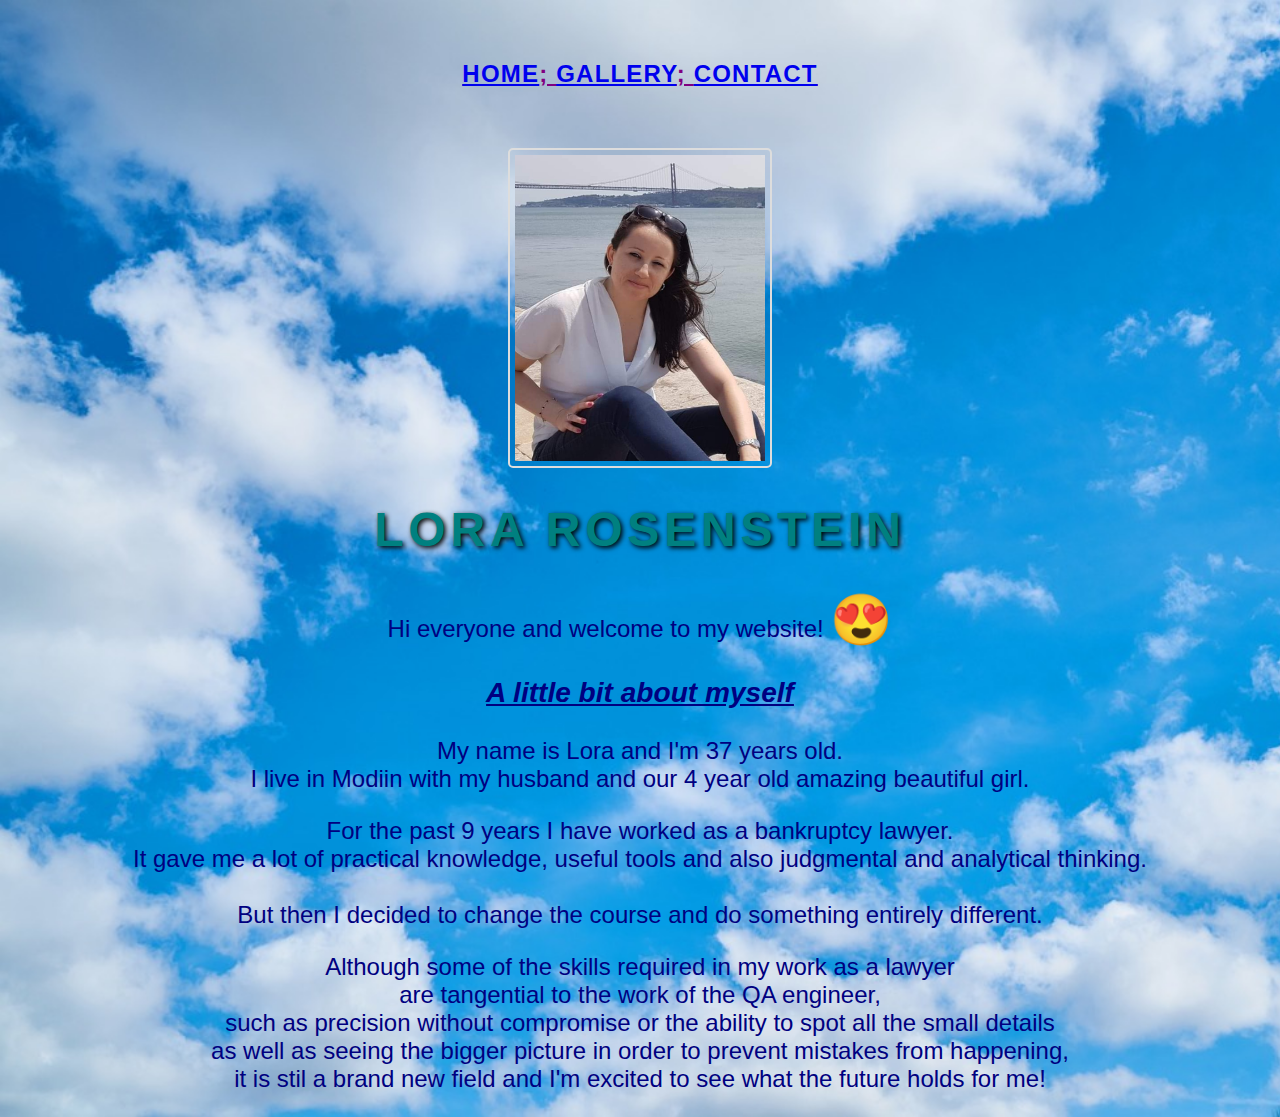
==== index.html @ 1c0565e4 "Update index.html" ====
<html>
<head>
	<title>My Website</title>
	<link rel="stylesheet" type="text/css" href="style.css">
</head>
<body>
 
	<h1><p><a href="index.html">HOME</a>;
		<a href="gallery.html">GALLERY</a>;
		<a href="contact.html">CONTACT</a></p></h1>
	<img src="image5.jpg"/>
	<h2>LORA ROSENSTEIN</h2>
Hi everyone and welcome to my website! <span style='font-size:50px;'>&#128525;</span>
	<h3><u><i>A little bit about myself</u></h3></i>
	
My name is Lora and I'm 37 years old.<br/> I live in Modiin with my husband and our 4 year old amazing beautiful girl.
<p>
For the past 9 years I have worked as a bankruptcy lawyer. <br/> It gave me a lot of practical knowledge, useful tools and also judgmental and analytical thinking. <br/>
 <br/>But then I decided to change the course and do something entirely different. <p/> 
Although some of the skills required in my work as a lawyer  <br/> are tangential to the work of the QA engineer,<br/> such as precision without compromise or 
the ability to spot all the small details <br/> as well as seeing the bigger picture in order to prevent mistakes from happening,<br/> it is stil a brand new field and I'm excited to see what the future holds for me!  
</body>
</html>
---- style.css ----
body {
		
background-image: url("sky1.jpg");
background-repeat: no-repeat;
background-size: cover;
  font-size: 1.5em;
 font-family:"Arial";
 text-align: center;
 color: navy;
}

h1 {
  color: purple;
  margin: 1em;
  padding: 0.5em;
  font-family:"Arial";
  text-decoration: underline;
  font-weight: bold;
  font-size: 1em;
   letter-spacing: 0.05em;
   
}

h2 {
  color: teal; 
  text-shadow: 2px 2px 5px black;
  margin: 0.3em;
  padding: 0.4em;
  font-family:"Arial";
  font-weight: bold;
  font-size: 2em;
   letter-spacing: 0.1em;
   
}

img {
  border: 2px solid #ddd;
  border-radius: 5px;
  padding: 5px;
  width: 250px;
}
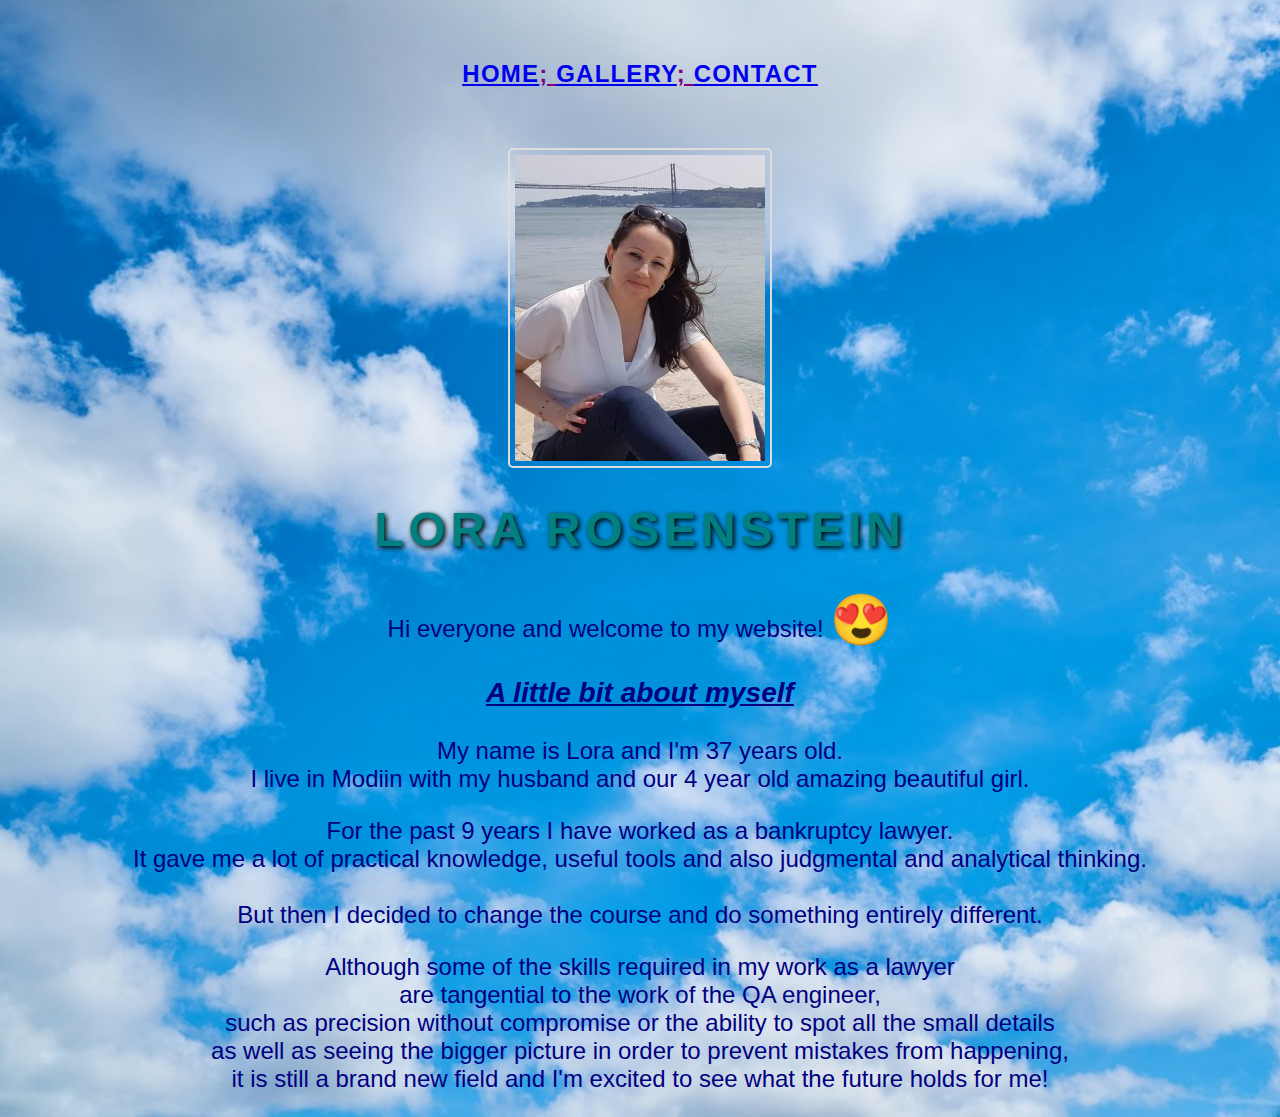
==== commit 34b02087: "Update index.html" ====
--- a/index.html
+++ b/index.html
@@ -18,6 +18,6 @@
 For the past 9 years I have worked as a bankruptcy lawyer. <br/> It gave me a lot of practical knowledge, useful tools and also judgmental and analytical thinking. <br/>
  <br/>But then I decided to change the course and do something entirely different. <p/> 
 Although some of the skills required in my work as a lawyer  <br/> are tangential to the work of the QA engineer,<br/> such as precision without compromise or 
-the ability to spot all the small details <br/> as well as seeing the bigger picture in order to prevent mistakes from happening,<br/> it is stil a brand new field and I'm excited to see what the future holds for me!  
+the ability to spot all the small details <br/> as well as seeing the bigger picture in order to prevent mistakes from happening,<br/> it is still a brand new field and I'm excited to see what the future holds for me!  
 </body>
 </html>
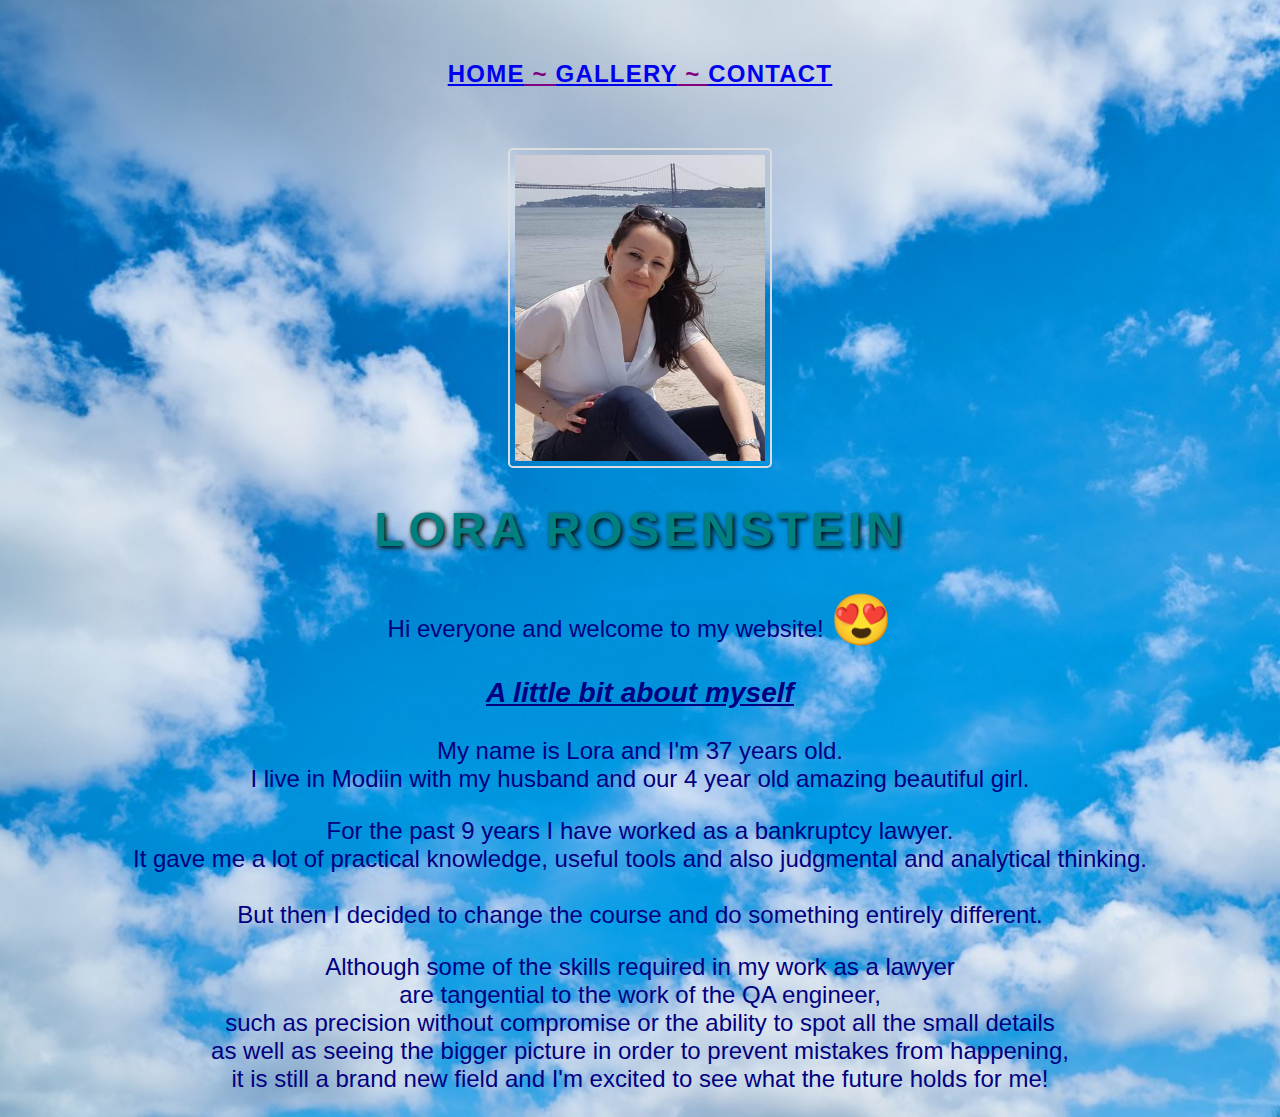
==== commit 63073b5f: "Update index.html" ====
--- a/index.html
+++ b/index.html
@@ -5,8 +5,8 @@
 </head>
 <body>
  
-	<h1><p><a href="index.html">HOME</a>;
-		<a href="gallery.html">GALLERY</a>;
+	<h1><p><a href="index.html">HOME</a> ~ 
+		<a href="gallery.html">GALLERY</a> ~ 
 		<a href="contact.html">CONTACT</a></p></h1>
 	<img src="image5.jpg"/>
 	<h2>LORA ROSENSTEIN</h2>
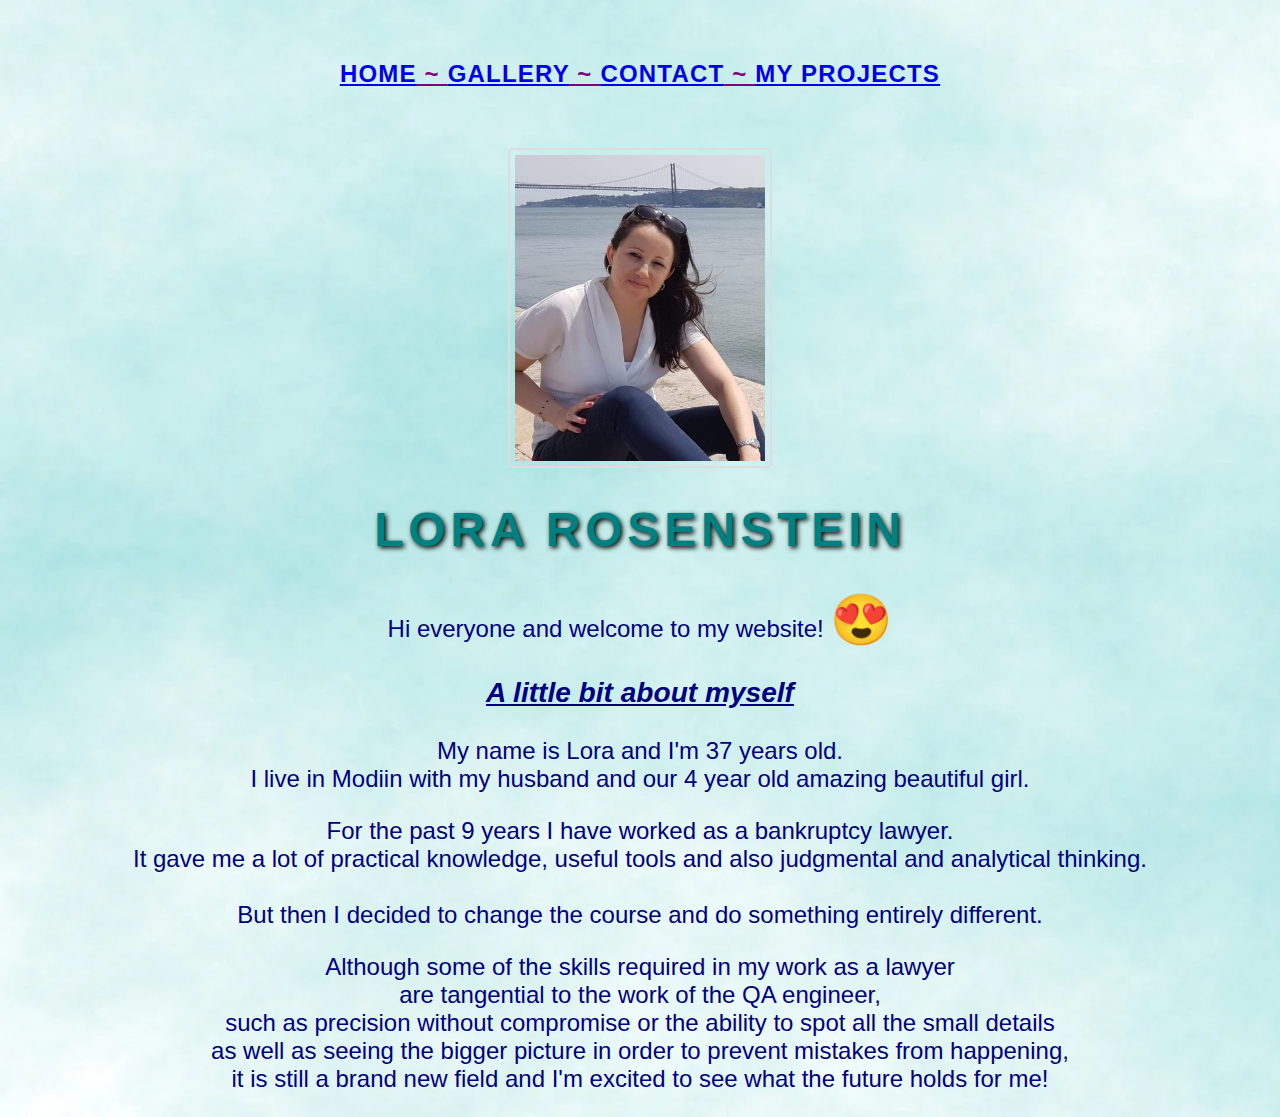
==== commit 15ca404e: "Update index.html" ====
--- a/index.html
+++ b/index.html
@@ -7,7 +7,8 @@
  
 	<h1><p><a href="index.html">HOME</a> ~ 
 		<a href="gallery.html">GALLERY</a> ~ 
-		<a href="contact.html">CONTACT</a></p></h1>
+		<a href="contact.html">CONTACT</a> ~
+		<a href="my projects.html">MY PROJECTS</a></p></h1>
 	<img src="image5.jpg"/>
 	<h2>LORA ROSENSTEIN</h2>
 Hi everyone and welcome to my website! <span style='font-size:50px;'>&#128525;</span>
--- a/style.css
+++ b/style.css
@@ -1,6 +1,6 @@
 body {
 		
-background-image: url("sky1.jpg");
+background-image: url("background-2076334_1280.jpg");
 background-repeat: no-repeat;
 background-size: cover;
   font-size: 1.5em;
@@ -38,4 +38,4 @@
   border-radius: 5px;
   padding: 5px;
   width: 250px;
-}+}
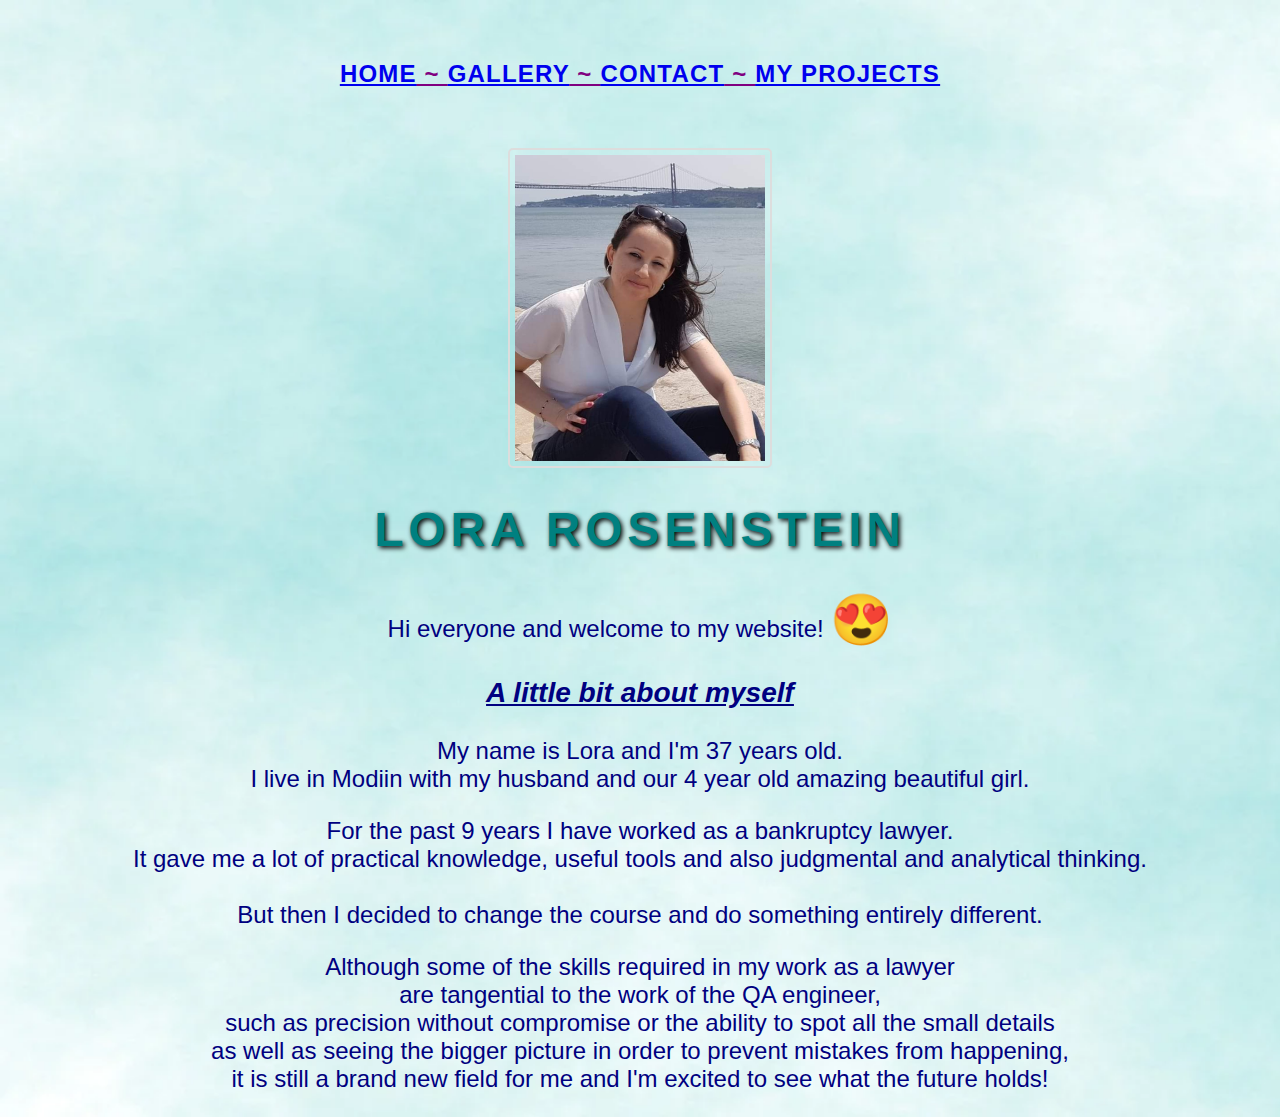
==== commit 154c955f: "Update index.html" ====
--- a/index.html
+++ b/index.html
@@ -8,7 +8,7 @@
 	<h1><p><a href="index.html">HOME</a> ~ 
 		<a href="gallery.html">GALLERY</a> ~ 
 		<a href="contact.html">CONTACT</a> ~
-		<a href="my projects.html">MY PROJECTS</a></p></h1>
+		<a href="My Projects.html">MY PROJECTS</a></p></h1>
 	<img src="image5.jpg"/>
 	<h2>LORA ROSENSTEIN</h2>
 Hi everyone and welcome to my website! <span style='font-size:50px;'>&#128525;</span>
@@ -19,6 +19,6 @@
 For the past 9 years I have worked as a bankruptcy lawyer. <br/> It gave me a lot of practical knowledge, useful tools and also judgmental and analytical thinking. <br/>
  <br/>But then I decided to change the course and do something entirely different. <p/> 
 Although some of the skills required in my work as a lawyer  <br/> are tangential to the work of the QA engineer,<br/> such as precision without compromise or 
-the ability to spot all the small details <br/> as well as seeing the bigger picture in order to prevent mistakes from happening,<br/> it is still a brand new field and I'm excited to see what the future holds for me!  
+the ability to spot all the small details <br/> as well as seeing the bigger picture in order to prevent mistakes from happening,<br/> it is still a brand new field for me and I'm excited to see what the future holds!  
 </body>
 </html>
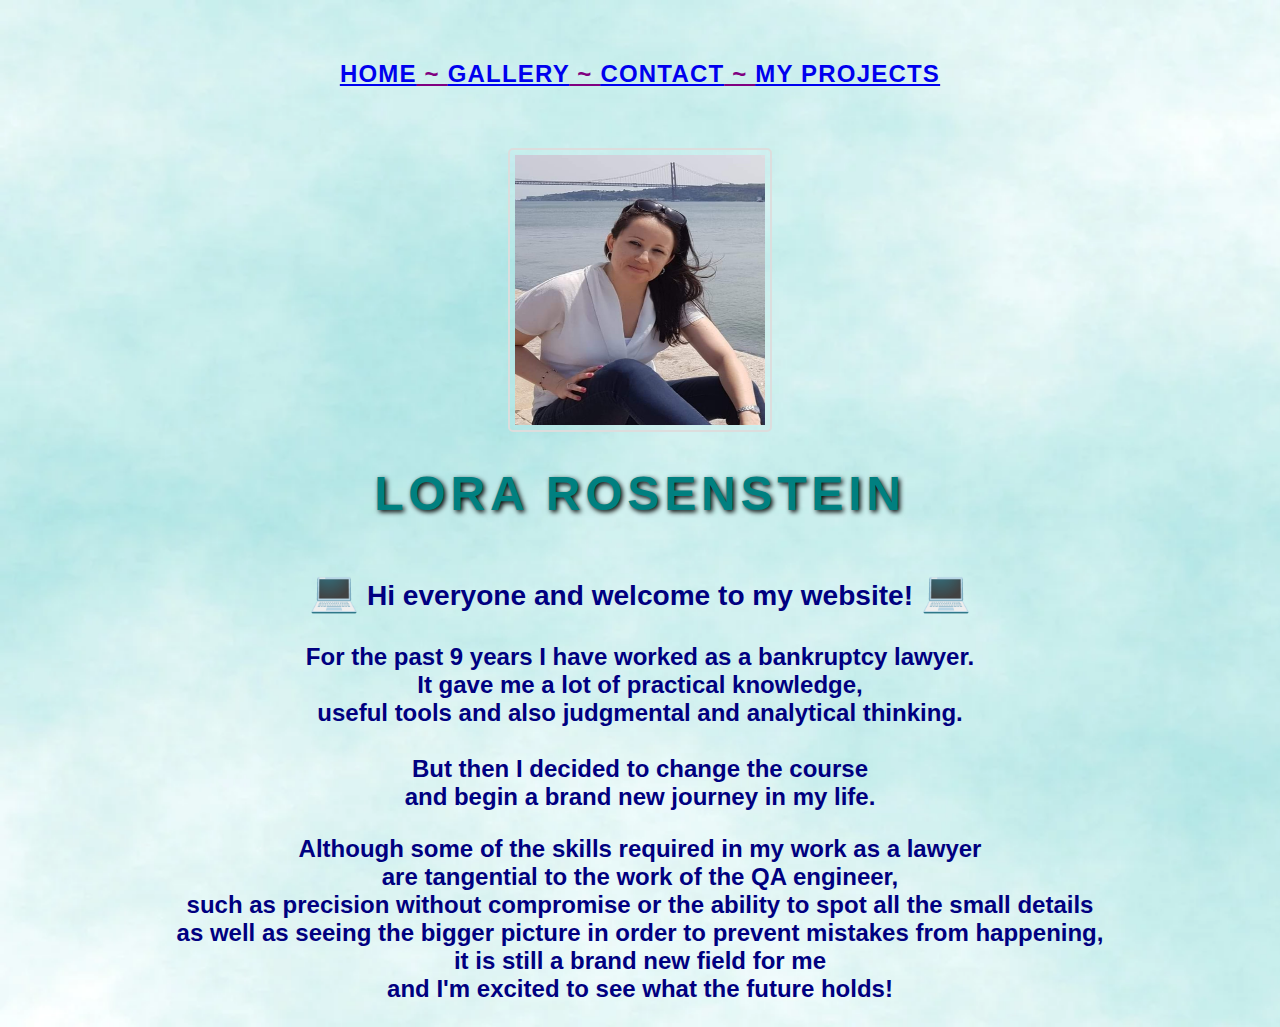
==== commit fd8e6eca: "Update index.html" ====
--- a/index.html
+++ b/index.html
@@ -2,23 +2,25 @@
 <head>
 	<title>My Website</title>
 	<link rel="stylesheet" type="text/css" href="style.css">
+	
 </head>
+
 <body>
  
-	<h1><p><a href="index.html">HOME</a> ~ 
-		<a href="gallery.html">GALLERY</a> ~ 
-		<a href="contact.html">CONTACT</a> ~
-		<a href="My Projects.html">MY PROJECTS</a></p></h1>
-	<img src="image5.jpg"/>
-	<h2>LORA ROSENSTEIN</h2>
-Hi everyone and welcome to my website! <span style='font-size:50px;'>&#128525;</span>
-	<h3><u><i>A little bit about myself</u></h3></i>
+	<h1><p><a href="file:///C:/Users/lorar/Documents/%D7%A7%D7%95%D7%A8%D7%A1%20QA/HTML/index.html">HOME</a> ~ <a href="file:///C:/Users/lorar/Documents/%D7%A7%D7%95%D7%A8%D7%A1%20QA/HTML/gallery.html">GALLERY</a> ~ <a href="file:///C:/Users/lorar/Documents/%D7%A7%D7%95%D7%A8%D7%A1%20QA/HTML/contact.html">CONTACT</a> ~ <a href="file:///C:/Users\lorar\Documents\קורס QA\HTML\My Projects.html">MY PROJECTS</a></p></h1>
+	<div class="polaroid">
 	
-My name is Lora and I'm 37 years old.<br/> I live in Modiin with my husband and our 4 year old amazing beautiful girl.
-<p>
-For the past 9 years I have worked as a bankruptcy lawyer. <br/> It gave me a lot of practical knowledge, useful tools and also judgmental and analytical thinking. <br/>
- <br/>But then I decided to change the course and do something entirely different. <p/> 
+	<img src="image5.jpg" <style="width:15	% "width="370" height="270">
+	<h2>LORA ROSENSTEIN </h2> 
+<h3>
+<span style='font-size:40px;'>&#128187;</span> <font-size: 3em> Hi everyone and welcome to my website! <span style='font-size:40px;'>&#128187;</span>
+</h3>
+	
+<p><b>
+For the past 9 years I have worked as a bankruptcy lawyer. <br/> It gave me a lot of practical knowledge,<br/> useful tools and also judgmental and analytical thinking. <br/>
+ <br/>But then I decided to change the course <br/> and begin a brand new journey in my life. <p/> 
 Although some of the skills required in my work as a lawyer  <br/> are tangential to the work of the QA engineer,<br/> such as precision without compromise or 
-the ability to spot all the small details <br/> as well as seeing the bigger picture in order to prevent mistakes from happening,<br/> it is still a brand new field for me and I'm excited to see what the future holds!  
-</body>
+the ability to spot all the small details <br/> as well as seeing the bigger picture in order to prevent mistakes from happening,<br/> it is still a brand new field for me <br/> and I'm excited to see what the future holds!  
+</b>
+</body>	
 </html>
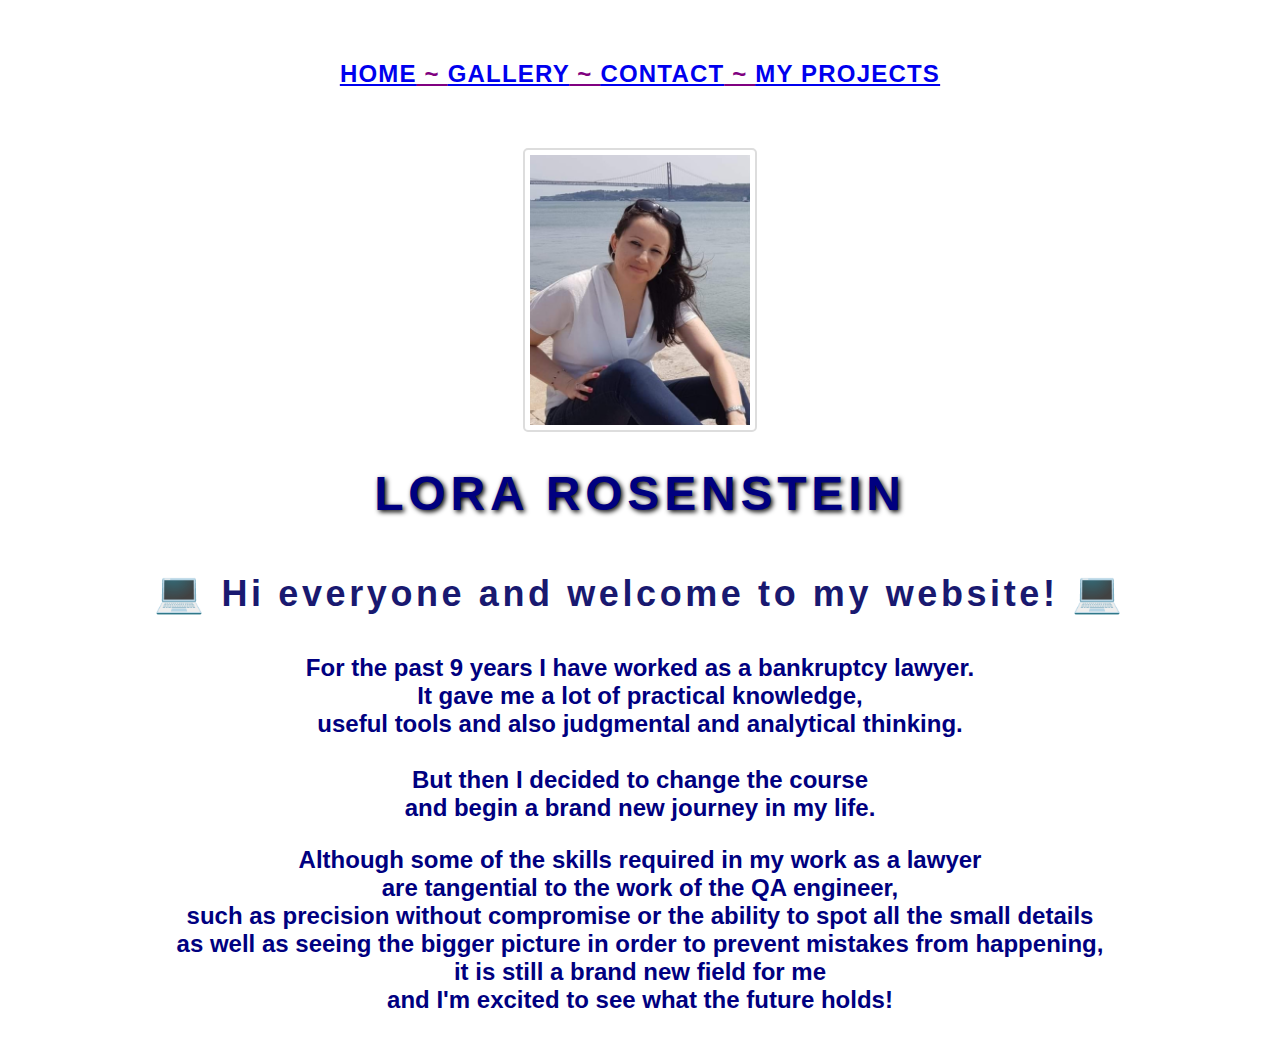
==== commit c4fbfbd9: "Update index.html" ====
--- a/index.html
+++ b/index.html
@@ -7,7 +7,7 @@
 
 <body>
  
-	<h1><p><a href="file:///C:/Users/lorar/Documents/%D7%A7%D7%95%D7%A8%D7%A1%20QA/HTML/index.html">HOME</a> ~ <a href="file:///C:/Users/lorar/Documents/%D7%A7%D7%95%D7%A8%D7%A1%20QA/HTML/gallery.html">GALLERY</a> ~ <a href="file:///C:/Users/lorar/Documents/%D7%A7%D7%95%D7%A8%D7%A1%20QA/HTML/contact.html">CONTACT</a> ~ <a href="file:///C:/Users\lorar\Documents\קורס QA\HTML\My Projects.html">MY PROJECTS</a></p></h1>
+	<h1><p><a href="index.html">HOME</a> ~ <a href="gallery.html">GALLERY</a> ~ <a href="contact.html">CONTACT</a> ~ <a href="My Projects.html">MY PROJECTS</a></p></h1>
 	<div class="polaroid">
 	
 	<img src="image5.jpg" <style="width:15	% "width="370" height="270">
--- a/style.css
+++ b/style.css
@@ -1,6 +1,6 @@
 body {
 		
-background-image: url("background-2076334_1280.jpg");
+background-image: img src("blue-754864_1280.png");
 background-repeat: no-repeat;
 background-size: cover;
   font-size: 1.5em;
@@ -18,11 +18,11 @@
   font-weight: bold;
   font-size: 1em;
    letter-spacing: 0.05em;
-   
+
 }
 
 h2 {
-  color: teal; 
+  color: Blue, strong, em;
   text-shadow: 2px 2px 5px black;
   margin: 0.3em;
   padding: 0.4em;
@@ -33,9 +33,24 @@
    
 }
 
+
+h3 {
+  color: MidnightBlue;
+  margin: 0.3em;
+  padding: 0.4em;
+  font-family:"Arial";
+  font-weight: bold;
+  font-size: 1.5em;
+   letter-spacing: 0.1em;
+  
+}
+
+
 img {
+
   border: 2px solid #ddd;
   border-radius: 5px;
   padding: 5px;
-  width: 250px;
+  width: 220px;  height="170"
+  
 }
